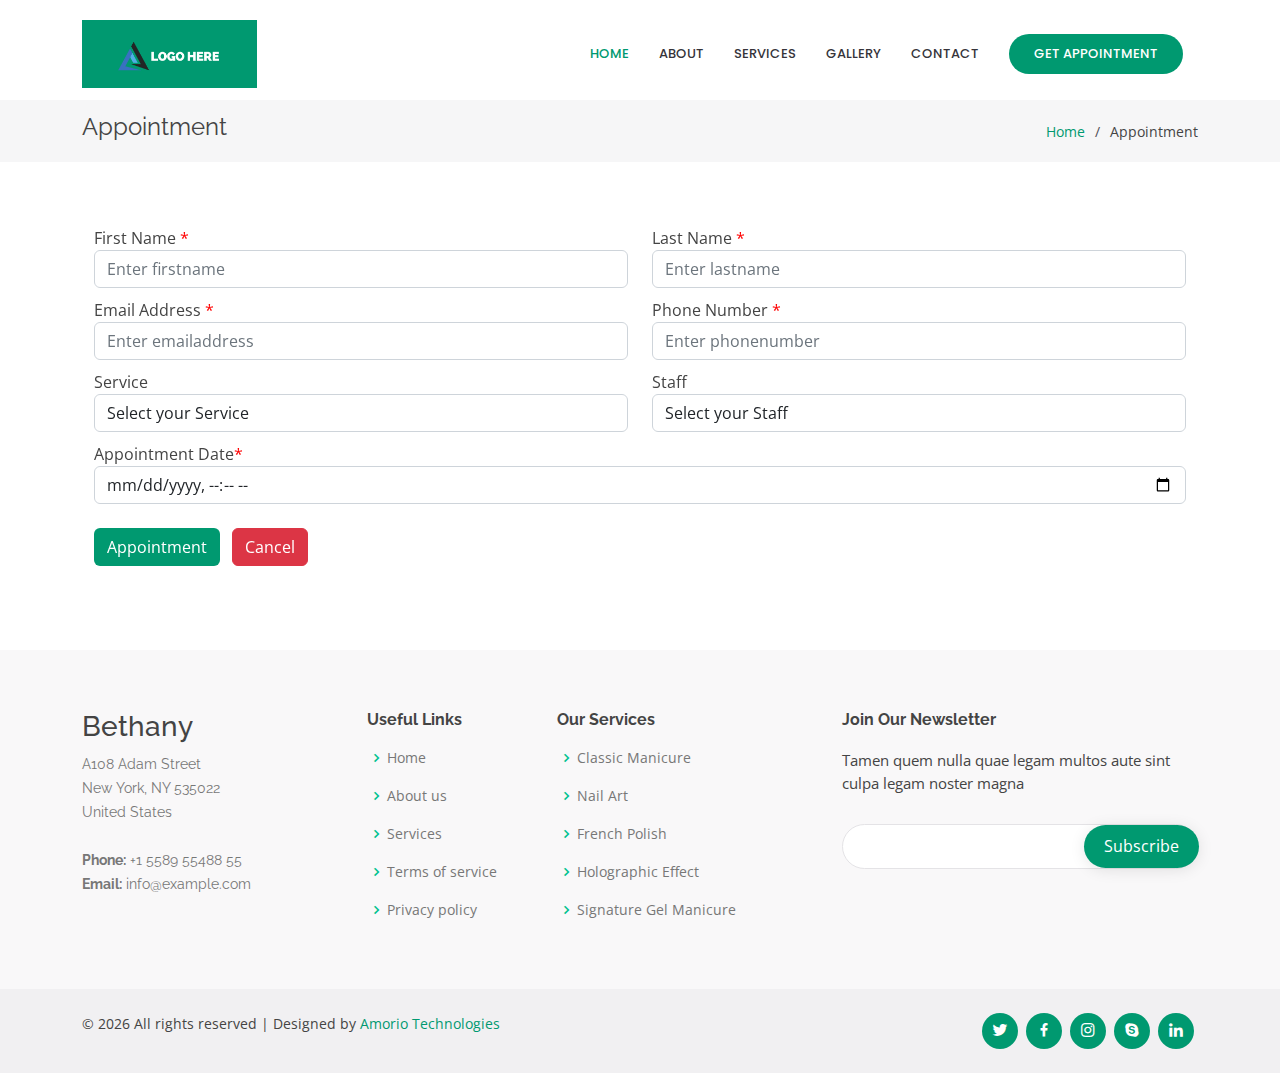
==== appointment.html @ bc6d73dd "first commit" ====
<!DOCTYPE html>
<html lang="en">
  <head>
    <meta charset="utf-8" />
    <meta content="width=device-width, initial-scale=1.0" name="viewport" />

    <title>Nail Saloon</title>
    <meta content="" name="description" />
    <meta content="" name="keywords" />

    <!-- Favicons -->
    <link href="assets/img/favicon.png" rel="icon" />
    <link href="assets/img/apple-touch-icon.png" rel="apple-touch-icon" />

    <!-- Google Fonts -->
    <link
      href="https://fonts.googleapis.com/css?family=Open+Sans:300,300i,400,400i,600,600i,700,700i|Raleway:300,300i,400,400i,500,500i,600,600i,700,700i|Poppins:300,300i,400,400i,500,500i,600,600i,700,700i"
      rel="stylesheet"
    />

    <!-- Vendor CSS Files -->
    <link href="assets/vendor/aos/aos.css" rel="stylesheet" />
    <link
      href="assets/vendor/bootstrap/css/bootstrap.min.css"
      rel="stylesheet"
    />
    <link
      href="assets/vendor/bootstrap-icons/bootstrap-icons.css"
      rel="stylesheet"
    />
    <link href="assets/vendor/boxicons/css/boxicons.min.css" rel="stylesheet" />
    <link
      href="assets/vendor/glightbox/css/glightbox.min.css"
      rel="stylesheet"
    />
    <link href="assets/vendor/remixicon/remixicon.css" rel="stylesheet" />
    <link href="assets/vendor/swiper/swiper-bundle.min.css" rel="stylesheet" />

    <!-- Template Main CSS File -->
    <link href="assets/css/style.css" rel="stylesheet" />
  </head>

  <body>
    <!-- ======= Header ======= -->
    <header id="header" class="fixed-top d-flex align-items-center">
      <div class="container">
        <div
          class="header-container d-flex align-items-center justify-content-between"
        >
          <div class="logo">
            <a href="index.html"
              ><img src="assets/img/logo.png" alt="logo"
            /></a>
            <!-- Uncomment below if you prefer to use an image logo -->
            <!-- <a href="index.html"><img src="assets/img/logo.png" alt="" class="img-fluid"></a>-->
          </div>

          <nav id="navbar" class="navbar">
            <ul>
              <li><a class="nav-link scrollto active" href="#hero">Home</a></li>
              <li><a class="nav-link scrollto" href="#about">About</a></li>
              <li>
                <a class="nav-link scrollto" href="#services">Services</a>
              </li>
              <li>
                <a class="nav-link scrollto" href="#portfolio">Gallery</a>
              </li>
              <li><a class="nav-link scrollto" href="#contact">Contact</a></li>
              <li>
                <a class="getstarted scrollto" href="appointment.html"
                  >Get Appointment</a
                >
              </li>
            </ul>
            <i class="bi bi-list mobile-nav-toggle"></i>
          </nav>
          <!-- .navbar -->
        </div>
        <!-- End Header Container -->
      </div>
    </header>
    <!-- End Header -->

    <main id="main">
      <!-- ======= Breadcrumbs ======= -->
      <section id="breadcrumbs" class="breadcrumbs">
        <div class="container">
          <div class="d-flex justify-content-between align-items-center">
            <h2>Appointment</h2>
            <ol>
              <li><a href="index.html">Home</a></li>
              <li>Appointment</li>
            </ol>
          </div>
        </div>
      </section>
      <!-- End Breadcrumbs -->

      <!-- ======= Portfolio Details Section ======= -->
      <section id="portfolio-details" class="portfolio-details">
        <div class="container">
          <div class="row gy-4">
            <div class="col-lg-12">
              <div class="portfolio-details-slider swiper">
                <div class="swiper-wrapper align-items-center">
                  <form action="">
                    <br />
                    <div class="container">
                      <div class="row">
                        <div class="col-md-6">
                          <label for=""
                            >First Name <span style="color: red">*</span></label
                          >
                          <input
                            type="text"
                            class="form-control"
                            placeholder="Enter firstname"
                            required
                          />
                        </div>
                        <br />
                        <div class="col-md-6">
                          <label for=""
                            >Last Name <span style="color: red">*</span></label
                          >
                          <input
                            type="text"
                            class="form-control"
                            placeholder="Enter lastname"
                            required
                          />
                        </div>
                        <div style="margin-top: 10px" class="col-md-6">
                          <label for=""
                            >Email Address
                            <span style="color: red">*</span></label
                          >
                          <input
                            type="email"
                            class="form-control"
                            placeholder="Enter emailaddress"
                            required
                          />
                        </div>
                        <br />
                        <div style="margin-top: 10px" class="col-md-6">
                          <label for=""
                            >Phone Number
                            <span style="color: red">*</span></label
                          >
                          <input
                            type="text"
                            class="form-control"
                            placeholder="Enter phonenumber"
                            required
                          />
                        </div>
                        <br />
                        <div style="margin-top: 10px" class="col-md-6">
                          <label for="">Service</label>
                          <select class="form-control">
                            <option>Select your Service</option>
                            <option value="1">service1</option>
                            <option value="2">service2</option>
                            <option value="3">service3</option>
                            <option value="4">service4</option>
                          </select>
                        </div>
                        <br />
                        <div style="margin-top: 10px" class="col-md-6">
                          <label for="">Staff</label>
                          <select class="form-control">
                            <option>Select your Staff</option>
                            <option value="1">staff 1</option>
                            <option value="2">staff 2</option>
                            <option value="3">staff 3</option>
                            <option value="4">staff 4</option>
                          </select>
                        </div>
                        <div style="margin-top: 10px" class="col-md-12">
                          <label for=""
                            >Appointment Date<span style="color: red"
                              >*</span
                            ></label
                          >
                          <input type="datetime-local" class="form-control" />
                        </div>
                      </div>
                      <br />
                      <button
                        class="btn"
                        style="background-color: #009970; color: #ffff"
                      >
                        Appointment
                      </button>
                      &nbsp;
                      <a href="index.html">
                      <button
                        type="button"
                        class="btn btn-danger"
                      >
                       Cancel
                      </button>
                    </a>
                    </div>
                    <br />
                  </form>
                </div>
                <div class="swiper-pagination"></div>
              </div>
            </div>
          </div>
        </div>
      </section>
      <!-- End Portfolio Details Section -->
    </main>
    <!-- End #main -->

    <!-- ======= Footer ======= -->
    <footer id="footer">
      <div class="footer-top">
        <div class="container">
          <div class="row">
            <div class="col-lg-3 col-md-6 footer-contact">
              <h3>Bethany</h3>
              <p>
                A108 Adam Street <br />
                New York, NY 535022<br />
                United States <br /><br />
                <strong>Phone:</strong> +1 5589 55488 55<br />
                <strong>Email:</strong> info@example.com<br />
              </p>
            </div>

            <div class="col-lg-2 col-md-6 footer-links">
              <h4>Useful Links</h4>
              <ul>
                <li>
                  <i class="bx bx-chevron-right"></i> <a href="#">Home</a>
                </li>
                <li>
                  <i class="bx bx-chevron-right"></i> <a href="#">About us</a>
                </li>
                <li>
                  <i class="bx bx-chevron-right"></i> <a href="#">Services</a>
                </li>
                <li>
                  <i class="bx bx-chevron-right"></i>
                  <a href="#">Terms of service</a>
                </li>
                <li>
                  <i class="bx bx-chevron-right"></i>
                  <a href="#">Privacy policy</a>
                </li>
              </ul>
            </div>

            <div class="col-lg-3 col-md-6 footer-links">
              <h4>Our Services</h4>
              <ul>
                <li>
                  <i class="bx bx-chevron-right"></i>
                  <a href="#">Classic Manicure</a>
                </li>
                <li>
                  <i class="bx bx-chevron-right"></i> <a href="#">Nail Art</a>
                </li>
                <li>
                  <i class="bx bx-chevron-right"></i>
                  <a href="#">French Polish</a>
                </li>
                <li>
                  <i class="bx bx-chevron-right"></i>
                  <a href="#">Holographic Effect</a>
                </li>
                <li>
                  <i class="bx bx-chevron-right"></i>
                  <a href="#">Signature Gel Manicure</a>
                </li>
              </ul>
            </div>

            <div class="col-lg-4 col-md-6 footer-newsletter">
              <h4>Join Our Newsletter</h4>
              <p>
                Tamen quem nulla quae legam multos aute sint culpa legam noster
                magna
              </p>
              <form action="" method="post">
                <input type="email" name="email" /><input
                  type="submit"
                  value="Subscribe"
                />
              </form>
            </div>
          </div>
        </div>
      </div>

      <div class="container d-md-flex py-4">
        <div class="me-md-auto text-center text-md-start">
          <div class="copyright">
            &copy;
            <script>
              document.write(new Date().getFullYear());
            </script>
            All rights reserved | Designed by
            <a
              href="http://amoriotech.com/"
              target="_blank"
              rel="nofollow noopener"
              >Amorio Technologies</a
            >
          </div>
        </div>
        <div class="social-links text-center text-md-right pt-3 pt-md-0">
          <a href="#" class="twitter"><i class="bx bxl-twitter"></i></a>
          <a href="#" class="facebook"><i class="bx bxl-facebook"></i></a>
          <a href="#" class="instagram"><i class="bx bxl-instagram"></i></a>
          <a href="#" class="google-plus"><i class="bx bxl-skype"></i></a>
          <a href="#" class="linkedin"><i class="bx bxl-linkedin"></i></a>
        </div>
      </div>
    </footer>
    <!-- End Footer -->

    <a
      href="#"
      class="back-to-top d-flex align-items-center justify-content-center"
      ><i class="bi bi-arrow-up-short"></i
    ></a>

    <!-- Vendor JS Files -->
    <script src="assets/vendor/purecounter/purecounter_vanilla.js"></script>
    <script src="assets/vendor/aos/aos.js"></script>
    <script src="assets/vendor/bootstrap/js/bootstrap.bundle.min.js"></script>
    <script src="assets/vendor/glightbox/js/glightbox.min.js"></script>
    <script src="assets/vendor/isotope-layout/isotope.pkgd.min.js"></script>
    <script src="assets/vendor/swiper/swiper-bundle.min.js"></script>
    <script src="assets/vendor/php-email-form/validate.js"></script>

    <!-- Template Main JS File -->
    <script src="assets/js/main.js"></script>
  </body>
</html>
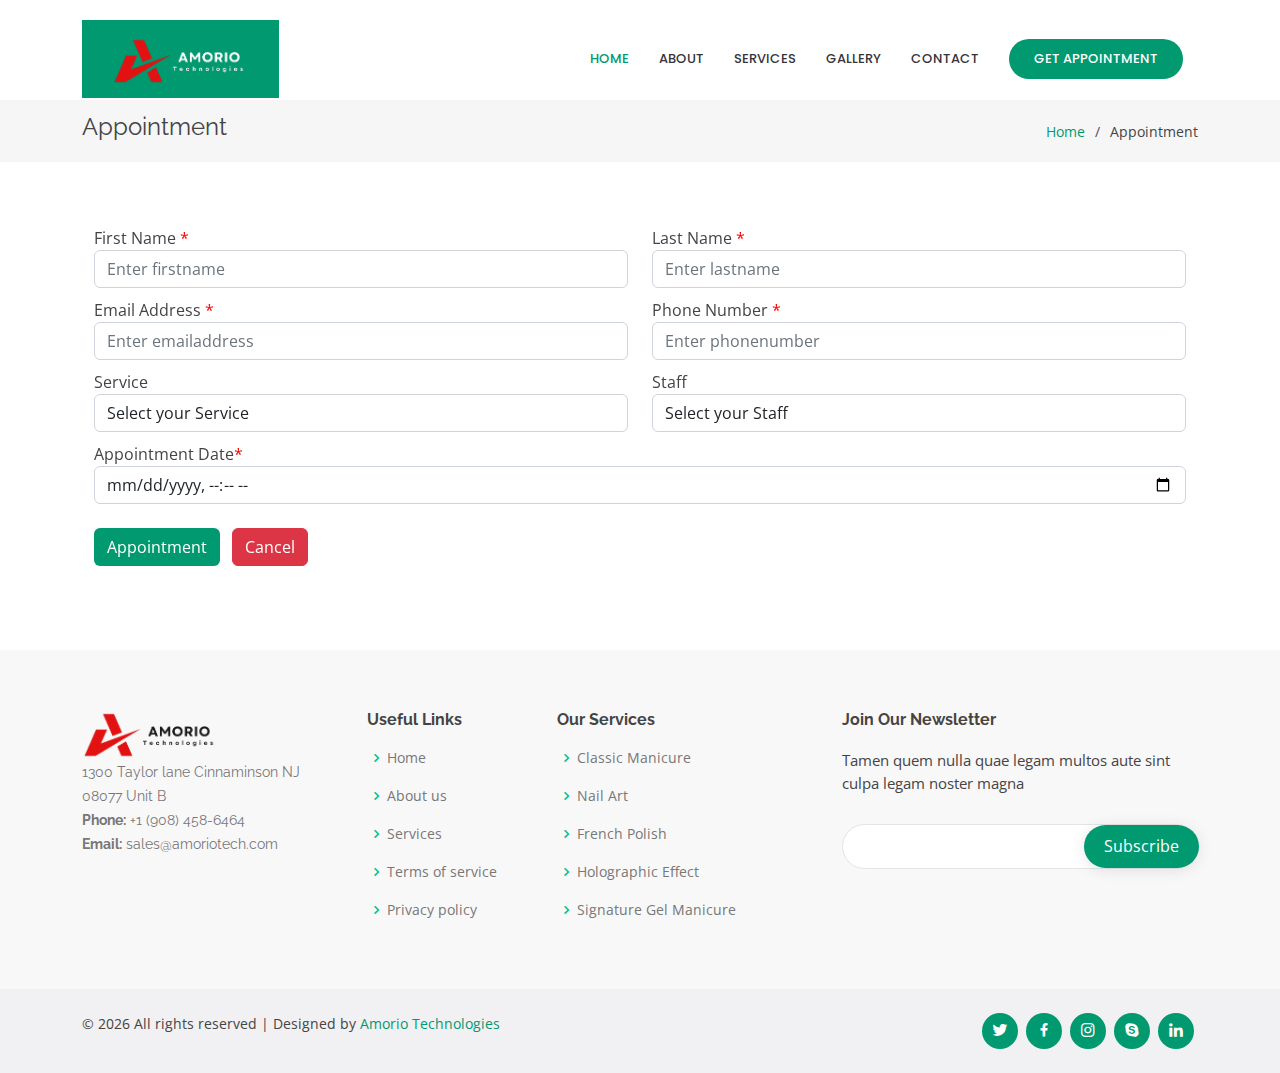
==== commit 39d1d6bf: "changes" ====
--- a/appointment.html
+++ b/appointment.html
@@ -222,13 +222,11 @@
         <div class="container">
           <div class="row">
             <div class="col-lg-3 col-md-6 footer-contact">
-              <h3>Bethany</h3>
+              <a href="index.html"><img src="assets/img/logo-01.png" alt="logo" height="50"></a>
               <p>
-                A108 Adam Street <br />
-                New York, NY 535022<br />
-                United States <br /><br />
-                <strong>Phone:</strong> +1 5589 55488 55<br />
-                <strong>Email:</strong> info@example.com<br />
+               1300 Taylor lane Cinnaminson NJ <br> 08077 Unit B<br>
+                <strong>Phone:</strong> +1 (908) 458-6464<br>
+                <strong>Email:</strong> sales@amoriotech.com<br>
               </p>
             </div>
 
--- a/assets/css/style.css
+++ b/assets/css/style.css
@@ -1,13 +1,3 @@
-/**
-* Template Name: Bethany - v4.8.1
-* Template URL: https://bootstrapmade.com/bethany-free-onepage-bootstrap-theme/
-* Author: BootstrapMade.com
-* License: https://bootstrapmade.com/license/
-*/
-
-/*--------------------------------------------------------------
-# General
---------------------------------------------------------------*/
 body {
   font-family: "Open Sans", sans-serif;
   color: #444444;
@@ -117,7 +107,7 @@
 #header .logo img {
   padding: 0;
   margin: 0;
-  max-height: 40px;
+  max-height: 50px;
 }
 
 @media (max-width: 992px) {
@@ -659,7 +649,7 @@
 # Cta
 --------------------------------------------------------------*/
 .cta {
-  background: linear-gradient(rgba(2, 2, 2, 0.7), rgba(0, 0, 0, 0.7)), url("../img/cta-bg.jpg") fixed center center;
+  background: linear-gradient(rgba(2, 2, 2, 0.7), rgba(0, 0, 0, 0.7)), url("../img/background.png") fixed center center;
   background-size: cover;
   padding: 60px 0;
 }
